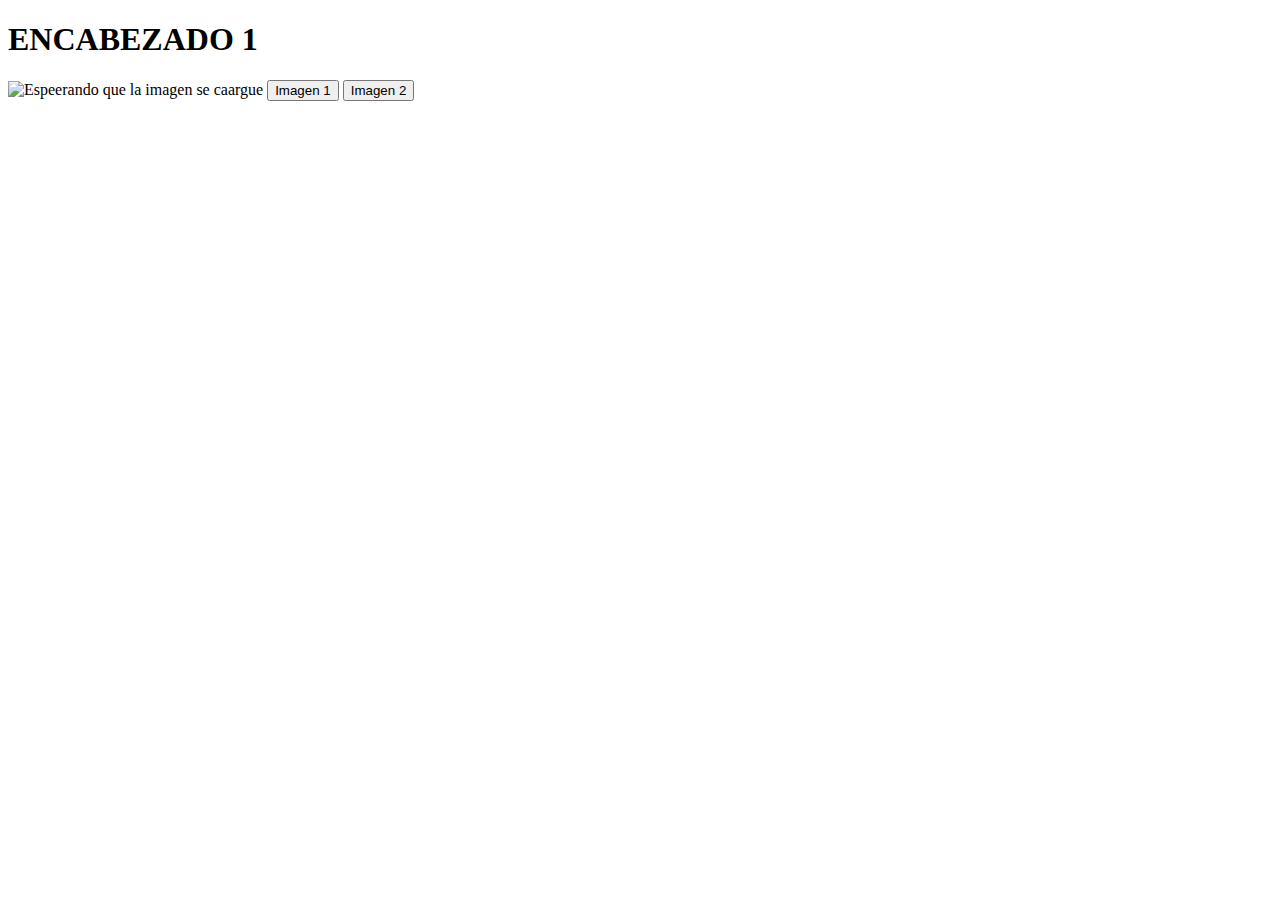
==== index.html @ b2ca6aab "Primer seguimiento" ====
<!DOCTYPE html>
<html lang="en">
<head>
    <meta charset="UTF-8">
    <meta name="viewport" content="width=device-width, initial-scale=1.0">
    <title>Document</title>
    <script src="./index.js" defer></script>
</head>
<body>
    <h1>ENCABEZADO 1</h1>
    <img id="imagen" src="" alt="Espeerando que la imagen se caargue">
    <button id="bt1" onclick="cambiarImagen1()">Imagen 1</button>
    <button id="bt2" onclick="cambiarImagen2()">Imagen 2</button>

    <!--script>
        console.log("Hola a todos, este es mi primeer hola mundo en JavaScript")
    </script-->
</body>
</html>
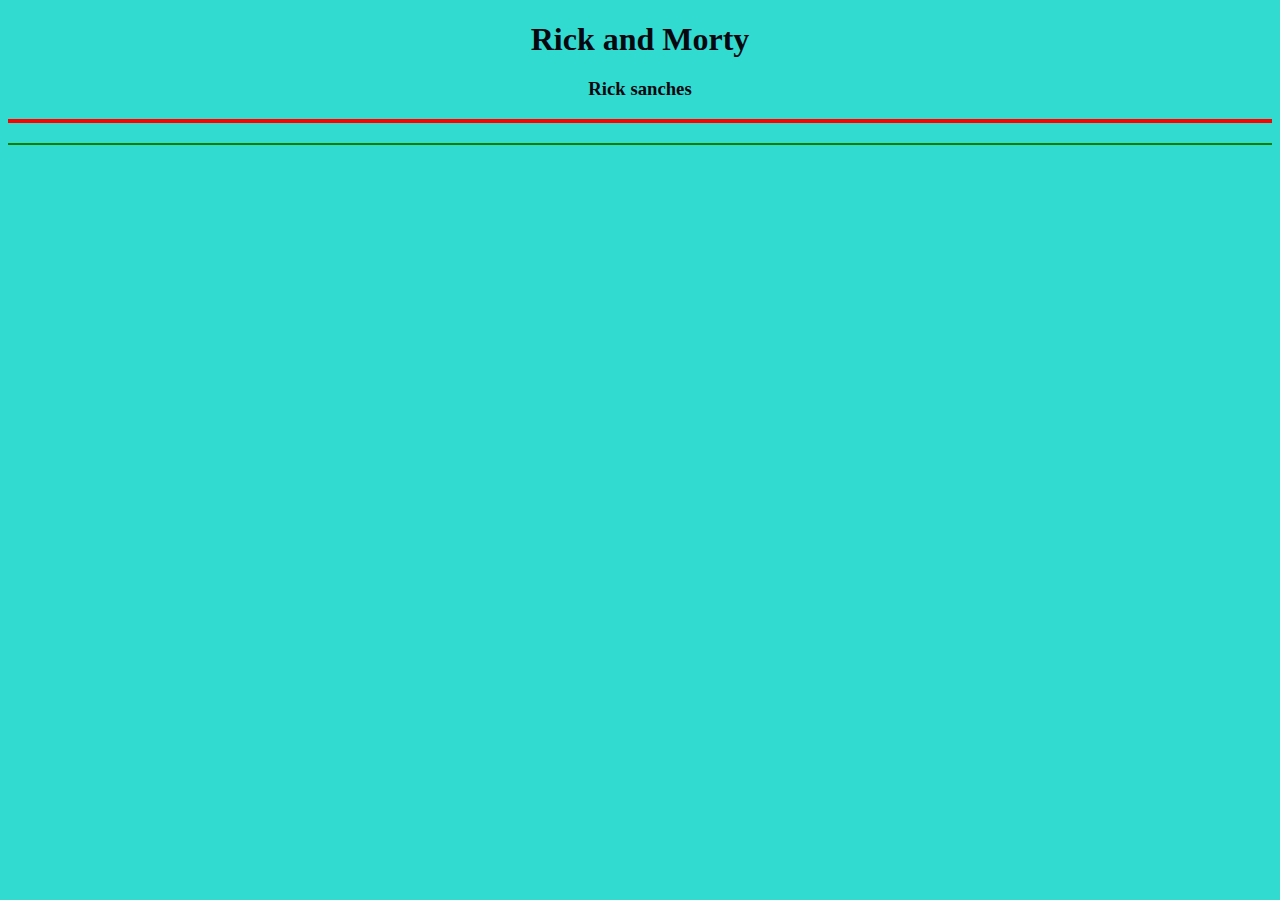
==== commit f8692908: "nuevo" ====
--- a/index.html
+++ b/index.html
@@ -3,17 +3,38 @@
 <head>
     <meta charset="UTF-8">
     <meta name="viewport" content="width=device-width, initial-scale=1.0">
-    <title>Document</title>
-    <script src="./index.js" defer></script>
+    <title>The Rick and Morty</title>
+    <link rel="stylesheet" href="style.css">
 </head>
 <body>
-    <h1>ENCABEZADO 1</h1>
-    <img id="imagen" src="" alt="Espeerando que la imagen se caargue">
-    <button id="bt1" onclick="cambiarImagen1()">Imagen 1</button>
-    <button id="bt2" onclick="cambiarImagen2()">Imagen 2</button>
+    <h1>Rick and Morty</h1>
+    <h3>Rick sanches</h3>
+    <div id="characterList"></div>
+    <div id="characterDetails"></div>
+    <script>
+        let characterList = document.getElementById("characterList")
+        let characterDetails = document.getElementById("characterDelails")
 
-    <!--script>
-        console.log("Hola a todos, este es mi primeer hola mundo en JavaScript")
-    </script-->
+        // Funcion para obtener los datps de nuestra API de rick and morty
+        async function fethCharacter(url) {
+            try {
+                const respuesta = await fetch(url)
+                return await response.json()
+            } catch (error) {
+                console.log(("Error en la peticon ", error));
+            }
+            if (data && data.results) {
+                characterList.innerHTML=''
+                data.results.forEach(character => {
+                    const characterCard = document.createElement("div")
+                    characterCard.classList.add('characterCard')
+                    characterCard.innerHTML=`
+                    <img src ="${charcter.image}" alt ="${character.name}">
+                    <p>${character.name}</p>
+                    `
+                });
+            }
+        }
+    </script>
 </body>
-</html>
+</html>--- a/style.css
+++ b/style.css
@@ -0,0 +1,25 @@
+body{
+    background-color: rgb(50, 219, 208);
+    color: rgb(7, 7, 15);
+    font-family: 'Times New Roman', Times, serif;
+    text-align: center;   
+}
+h1{
+    margin-bottom: 20px;
+}
+#characterList{
+    border: 2px solid red;
+    display: flex;
+    flex-wrap: wrap;
+}
+#characterDetails{
+    .characterCard{
+        border: 1px solid #ccc;
+        border-radius: 5px;
+        padding: 10px;
+        width: 200px;
+        cursor: pointer;
+    }
+    margin-top: 20px;
+    border: 1px solid green;
+}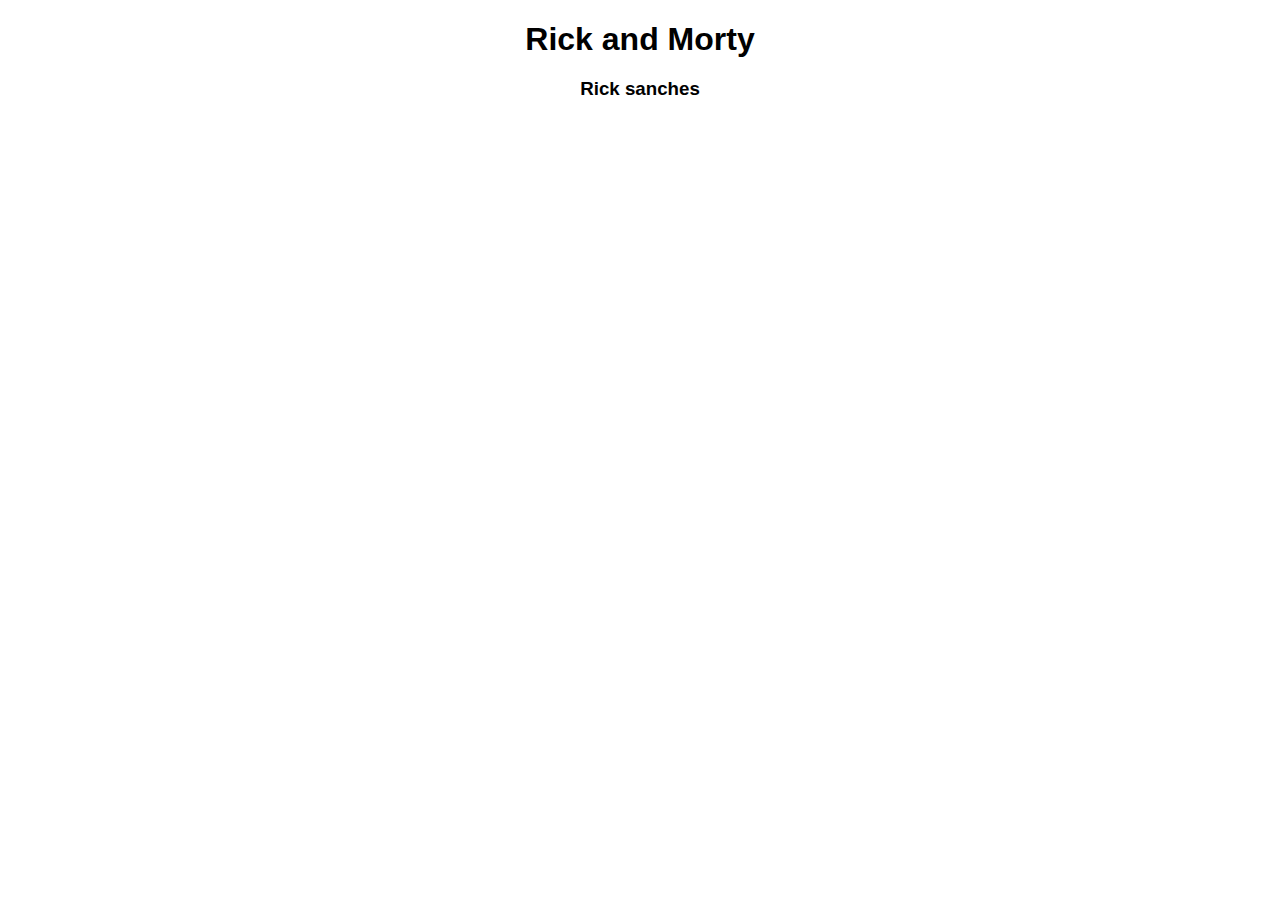
==== commit 33e242c4: "nueva mudificacion" ====
--- a/index.html
+++ b/index.html
@@ -2,6 +2,7 @@
 <html lang="en">
 <head>
     <meta charset="UTF-8">
+    <meta http-equiv="X-UA-Compatible" content="IE=edge">
     <meta name="viewport" content="width=device-width, initial-scale=1.0">
     <title>The Rick and Morty</title>
     <link rel="stylesheet" href="style.css">
@@ -23,6 +24,12 @@
             } catch (error) {
                 console.log(("Error en la peticon ", error));
             }
+        }
+            // Funcion para mostrar los personajes en una lista
+            async function showCharacter(){
+                const apiUrl = "https://rickandmortyapi.com/api/character"
+                const data = await fethCharacter(apiUrl)
+            
             if (data && data.results) {
                 characterList.innerHTML=''
                 data.results.forEach(character => {
@@ -32,9 +39,23 @@
                     <img src ="${charcter.image}" alt ="${character.name}">
                     <p>${character.name}</p>
                     `
+                   // characterCard.addEventListener("click",()=>)
+                   characterCard.addEventListener("click",()=> showCharacterDeatils(character) )
+                characterListContainer.appendChild(characterCard)
                 });
             }
-        }
+            }
+    //funcion para mostrar los detalles del personaje
+    function showCharacterDeatils(character) {
+        characterDetailsContainer.innerHTML=`
+    <h2> ${character.name}</h2>
+    <img src="${character.image}" alt="${character.name}">
+    <p><strong> Status : </strong> ${character.status}</p>
+    <p><strong> Species : </strong> ${character.species}</p>
+    <p><strong> Gender : </strong> ${character.gender}</p>
+    `}
+    //Cargar la lsita de personajes 
+    showCharactersList()
     </script>
 </body>
 </html>--- a/style.css
+++ b/style.css
@@ -1,25 +1,29 @@
-body{
-    background-color: rgb(50, 219, 208);
-    color: rgb(7, 7, 15);
-    font-family: 'Times New Roman', Times, serif;
-    text-align: center;   
+body {
+    font-family: Arial, Helvetica, sans-serif;
+    text-align: center;
 }
-h1{
+
+h1 {
     margin-bottom: 20px;
 }
-#characterList{
-    border: 2px solid red;
+
+#characterList {
     display: flex;
     flex-wrap: wrap;
 }
-#characterDetails{
-    .characterCard{
-        border: 1px solid #ccc;
-        border-radius: 5px;
-        padding: 10px;
-        width: 200px;
-        cursor: pointer;
-    }
+.characterCard{
+    border:1px solid #ccc;
+    border-radius: 5px;
+    padding: 10px;
+    margin: 10px;
+    width: 200px;
+    cursor: pointer;
+}
+.characterCard img {
+    width: 100%;
+    border-radius: 5px;
+    margin-bottom: 10px;
+}
+#characterDetails {
     margin-top: 20px;
-    border: 1px solid green;
 }